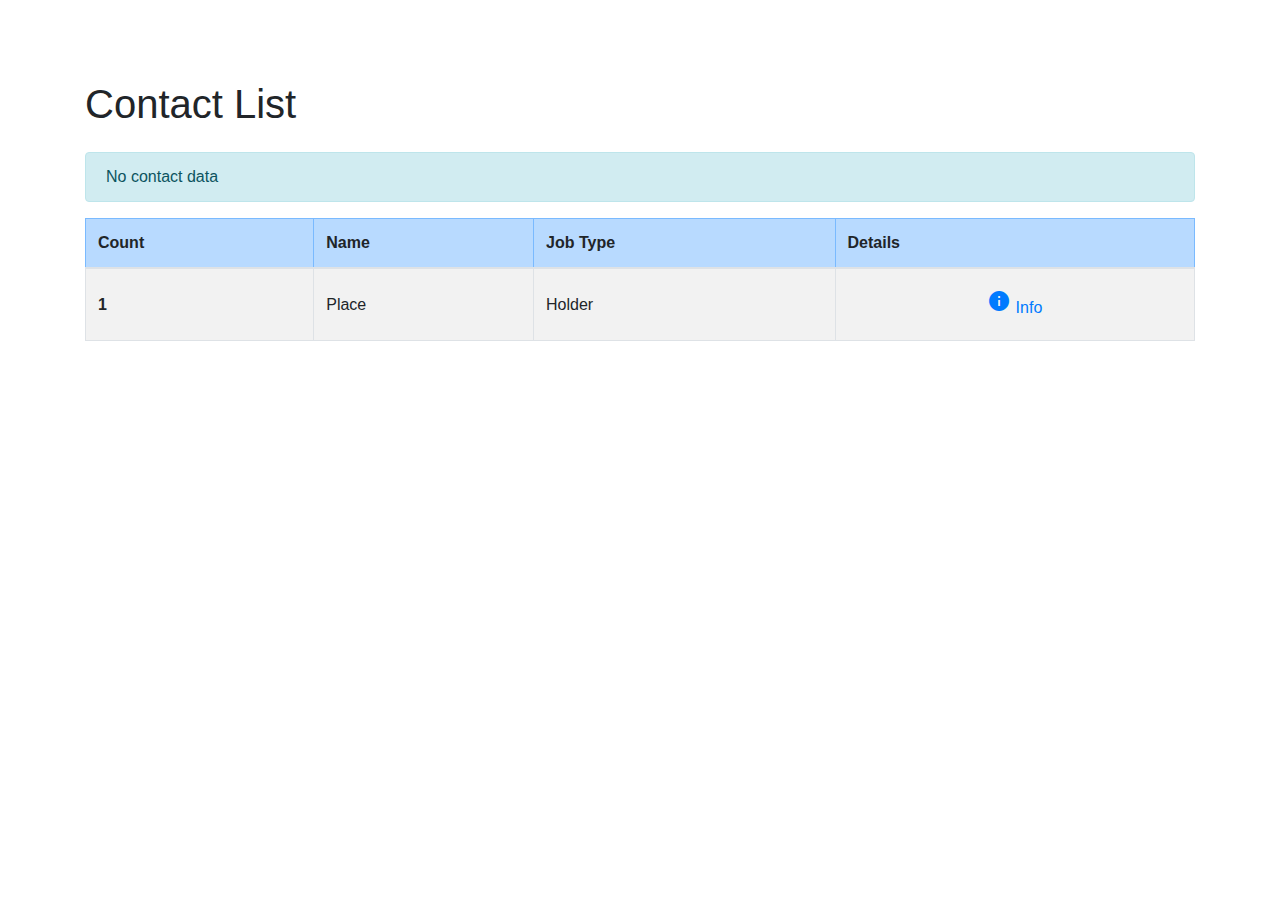
==== src/main/resources/static/index.html @ 5e12adf4 "finished making html elements and javascript files" ====
<!DOCTYPE html>
<html lang="en">
<head>
    <meta charset="UTF-8">
    <meta name="viewport" content="width=device-width, initial-scale=1, shrink-to-fit=no">
    <link rel="stylesheet" href="https://cdn.jsdelivr.net/npm/bootstrap@4.6.0/dist/css/bootstrap.min.css">
    <link rel="stylesheet" href="https://fonts.googleapis.com/icon?family=Material+Icons">
    <link rel="stylesheet" href="css/main.css">
    <script src="https://ajax.googleapis.com/ajax/libs/jquery/3.5.1/jquery.min.js"></script>
    <script src="https://cdn.jsdelivr.net/npm/popper.js@1.16.1/dist/umd/popper.min.js" ></script>
    <script src="https://cdn.jsdelivr.net/npm/bootstrap@4.6.0/dist/js/bootstrap.min.js" ></script>
    <script src="js/index.js"></script>
    <script src="js/footer.js"></script>
    <title>List All</title>
</head>
<body>
<header>
    <div>
        <nav class="navbar navbar-expand-sm navbar-dark navbar-custom">
            <div class="container">
                <span class="navbar-brand">Contact Data</span>
            </div>
        </nav>
    </div>
    <div class="container">
        <h1 class="my-4">Contact List</h1>
    </div>
</header>
<main role="main" class="container">
    <p id="no_data_message" class="alert alert-info">No contact data</p>
    <table id="data_table" class="table table-bordered table-striped mb-4">
        <thead>
        <tr class="table-primary">
            <th scope="col">Count</th>
            <th scope="col">Name</th>
            <th scope="col">Job Type</th>
            <th scope="col">Details</th>
        </tr>
        </thead>
        <tbody>
        <tr>
            <th scope="row" class="align-middle">1</th>
            <td class="align-middle">Place</td>
            <td class="align-middle">Holder</td>
            <td>
                <ul class="nav justify-content-center">
                    <li class="nav-item">
                        <a class="nav-link" href="details.html">
                            <i class="material-icons">info</i>&nbsp;Info</a>
                    </li>
                </ul>
            </td>
        </tr>
        </tbody>
    </table>
</main>
</body>
</html>
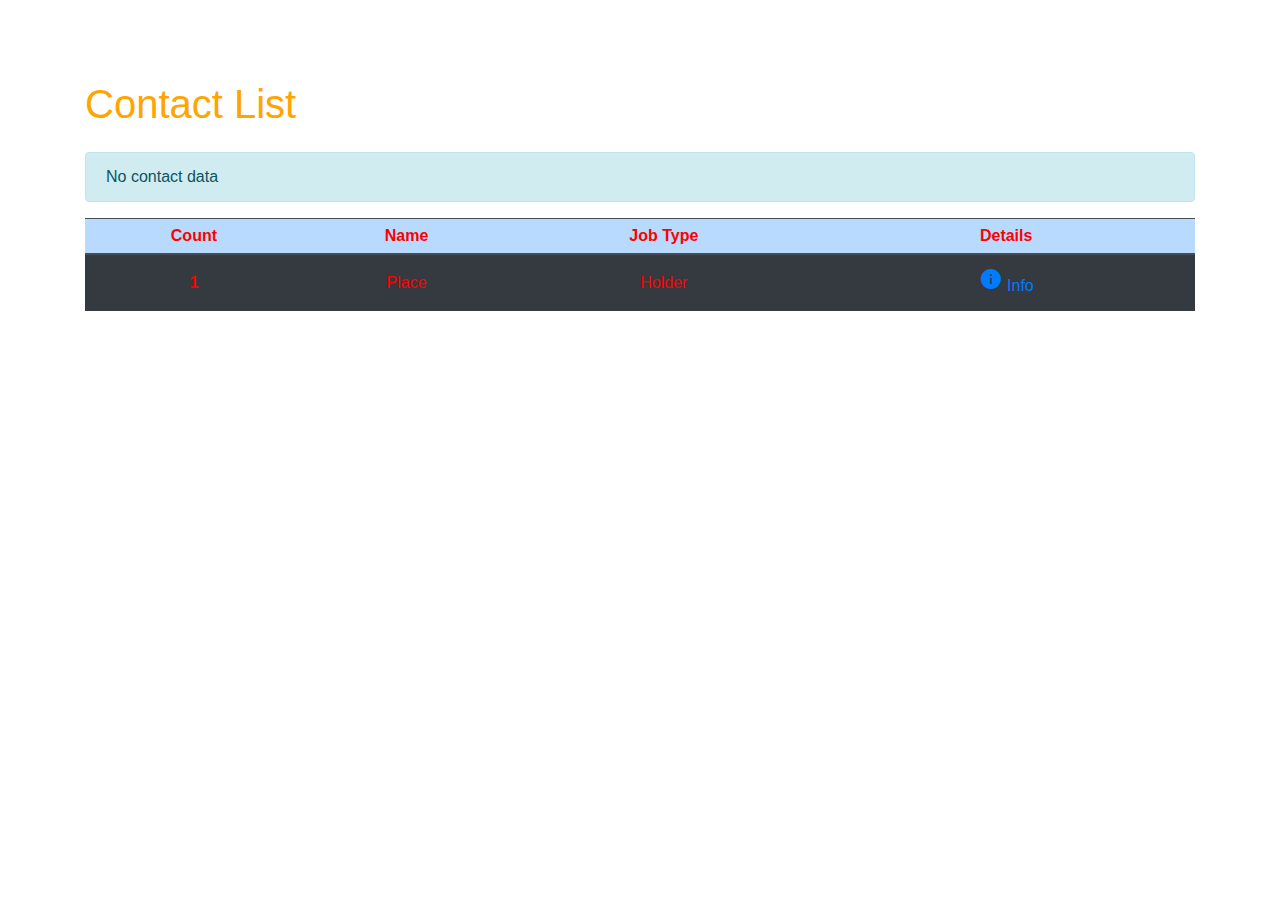
==== commit c59b73e3: "added css elements to index and details html" ====
--- a/src/main/resources/static/index.html
+++ b/src/main/resources/static/index.html
@@ -10,7 +10,6 @@
     <script src="https://cdn.jsdelivr.net/npm/popper.js@1.16.1/dist/umd/popper.min.js" ></script>
     <script src="https://cdn.jsdelivr.net/npm/bootstrap@4.6.0/dist/js/bootstrap.min.js" ></script>
     <script src="js/index.js"></script>
-    <script src="js/footer.js"></script>
     <title>List All</title>
 </head>
 <body>
@@ -28,7 +27,7 @@
 </header>
 <main role="main" class="container">
     <p id="no_data_message" class="alert alert-info">No contact data</p>
-    <table id="data_table" class="table table-bordered table-striped mb-4">
+    <table id="data_table" class="table table-sm table-dark">
         <thead>
         <tr class="table-primary">
             <th scope="col">Count</th>
--- a/src/main/resources/static/css/main.css
+++ b/src/main/resources/static/css/main.css
@@ -0,0 +1,21 @@
+div.card>div.card-header{
+    color: purple;
+    font-weight: bolder
+}
+
+h1{
+    color:orange;
+}
+
+th, td {
+    text-align: center;
+    color: red;
+}
+
+label.output-label{
+    font-weight: bolder;
+    color: #ff50cd;
+    width: 150px;
+    text-align: right;
+    margin-right: 1em;
+}